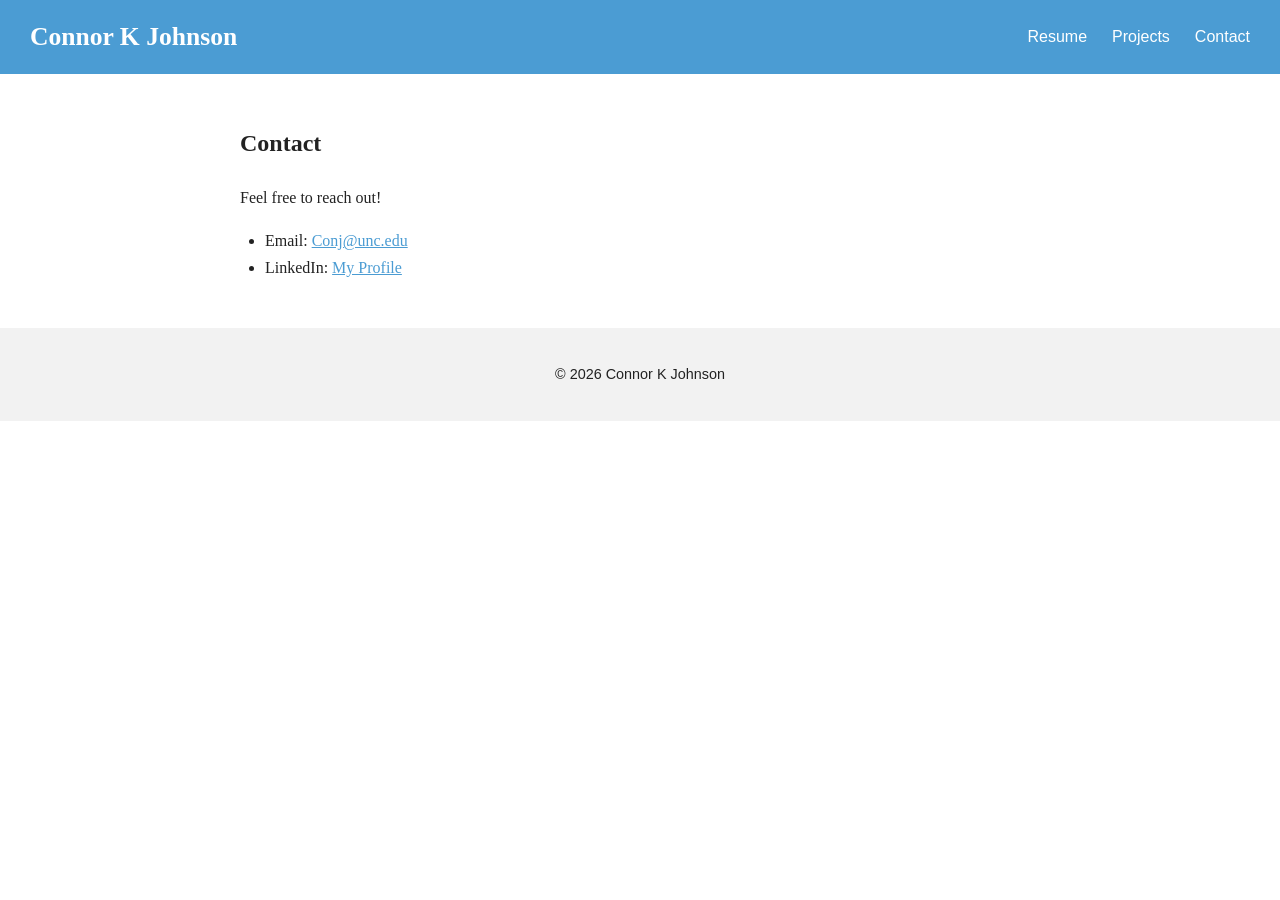
==== contact.html @ 37b4dbf3 "initial commit" ====
<!DOCTYPE html>
<html>
    <head>
        <meta charset="UTF-8">
        <meta name="viewport" content="width=device-width, initial-scale=1.0">
        <title>Contact - Connor K Johnson</title>
        <link rel="stylesheet" href="style.css"/>
    </head>
    <body>
        <header>
            <h1 id="title">Connor K Johnson</h1>
            <nav>
                <ul>
                    <li><a href="resume.html">Resume</a></li>
                    <li><a href="projects.html">Projects</a></li>
                    <li><a href="contact.html">Contact</a></li>
                </ul>
            </nav>
        </header>

        <main>
            <h2>Contact</h2>
            <p>Feel free to reach out!</p>
            <ul class="list">
                <li>Email: <a href="mailto:conj@unc.edu">Conj@unc.edu</a></li>
                <li>LinkedIn: <a href="https://www.linkedin.com/in/connor-johnson-373632433/?isSelfProfile=true">My Profile</a></li>
        </main>

        <footer>
            <p>&copy; 2026 Connor K Johnson</p>
        </footer>
    </body>
</html>
---- style.css ----
body {
    margin: 0;
    font-family: Georgia, "Times New Roman", serif;
    background-color: #ffffff;
    color: #222222;
    line-height: 1.7;
}

header {
    background-color: #4b9cd3;
    padding: 15px 30px;
    display: flex;
    justify-content: space-between;
    align-items: center;
    flex-wrap: wrap;
}

#title {
    margin: 0;
    font-size: 1.6rem;
    color: #ffffff;
}

nav ul {
    list-style: none;
    margin: 0;
    padding: 0;
    display: flex;
    gap: 25px;
}

nav a {
    color: #ffffff;
    text-decoration: none;
    font-family: Arial, sans-serif;
}

nav a:hover {
    text-decoration: underline;
}

main {
    max-width: 800px;
    margin: 0 auto;
    padding: 30px 20px;
}

#intro {
    text-align: center;
}

#intro h2 {
    font-size: 2.5rem;
    margin-bottom: 0;
}

#intro h3 {
    margin-top: 5px;
    color: #4b9cd3;
    font-weight: normal;
}

.profile {
    width: 440px;
    height: 440px;
    object-fit: cover;
    border-radius: 50%;
    margin: 20px 0;
}

blockquote {
    font-style: italic;
    max-width: 650px;
    margin: 20px auto;
    padding: 10px 20px;
    border-left: 4px solid #4b9cd3;
    text-align: left;
    color: #555555;
}

.banner {
    width: 100%;
    height: 220px;
    object-fit: cover;
    margin: 20px 0;
    border-radius: 30px;
}

figure {
    margin: 25px 0;
    text-align: center;
}

figure img {
    max-width: 100%;
    border-radius: 6px;
}

figcaption {
    font-size: 0.9rem;
    color: #666666;
    margin-top: 8px;
}

.list {
    padding-left: 25px;
}

.card {
    border: 1px solid #dddddd;
    border-left: 4px solid #4b9cd3;
    border-radius: 6px;
    padding: 10px 20px;
    margin: 20px 0;
}

main a {
    color: #4b9cd3;
}

footer {
    text-align: center;
    padding: 20px;
    background-color: #f2f2f2;
    font-family: Arial, sans-serif;
    font-size: 0.9rem;
}

@media (max-width: 600px) {
    header {
        flex-direction: column;
        gap: 10px;
    }
}
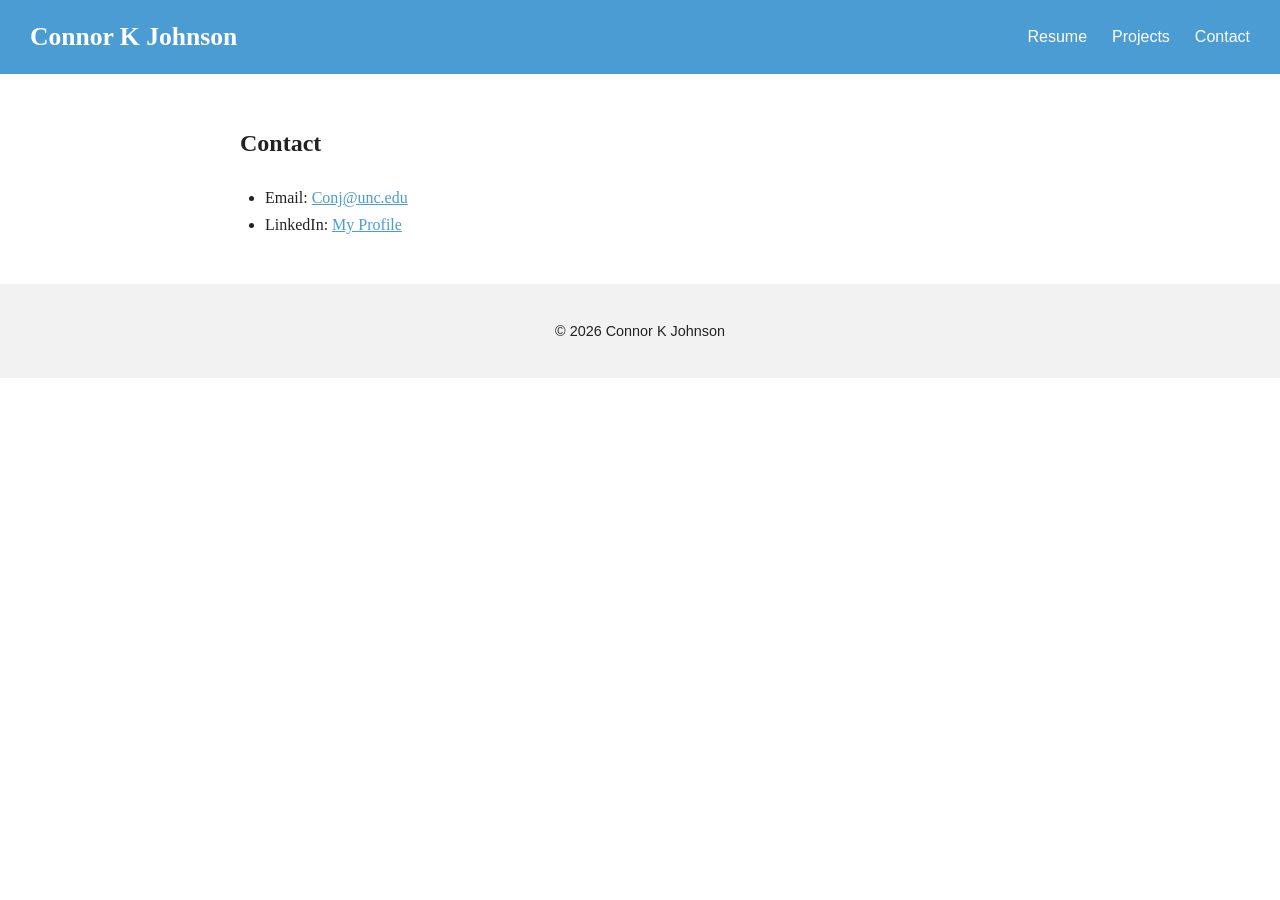
==== commit 1b3b2269: "fixed" ====
--- a/contact.html
+++ b/contact.html
@@ -8,7 +8,7 @@
     </head>
     <body>
         <header>
-            <h1 id="title">Connor K Johnson</h1>
+           <h1 id="title"><a href="index.html">Connor K Johnson</a></h1>
             <nav>
                 <ul>
                     <li><a href="resume.html">Resume</a></li>
@@ -20,7 +20,6 @@
 
         <main>
             <h2>Contact</h2>
-            <p>Feel free to reach out!</p>
             <ul class="list">
                 <li>Email: <a href="mailto:conj@unc.edu">Conj@unc.edu</a></li>
                 <li>LinkedIn: <a href="https://www.linkedin.com/in/connor-johnson-373632433/?isSelfProfile=true">My Profile</a></li>
--- a/style.css
+++ b/style.css
@@ -131,4 +131,33 @@
         flex-direction: column;
         gap: 10px;
     }
+}
+.pdf {
+    width: 100%;
+    height: 900px;
+    border: 1px solid #dddddd;
+    border-radius: 6px;
+}
+
+.button {
+    display: inline-block;
+    background-color: #4b9cd3;
+    color: #ffffff;
+    padding: 10px 20px;
+    border-radius: 6px;
+    text-decoration: none;
+    font-family: Arial, sans-serif;
+}
+
+.button:hover {
+    background-color: #3a82b5;
+}
+
+.note {
+    font-size: 0.9rem;
+    color: #666666;
+}
+#title a {
+    color: #ffffff;
+    text-decoration: none;
 }
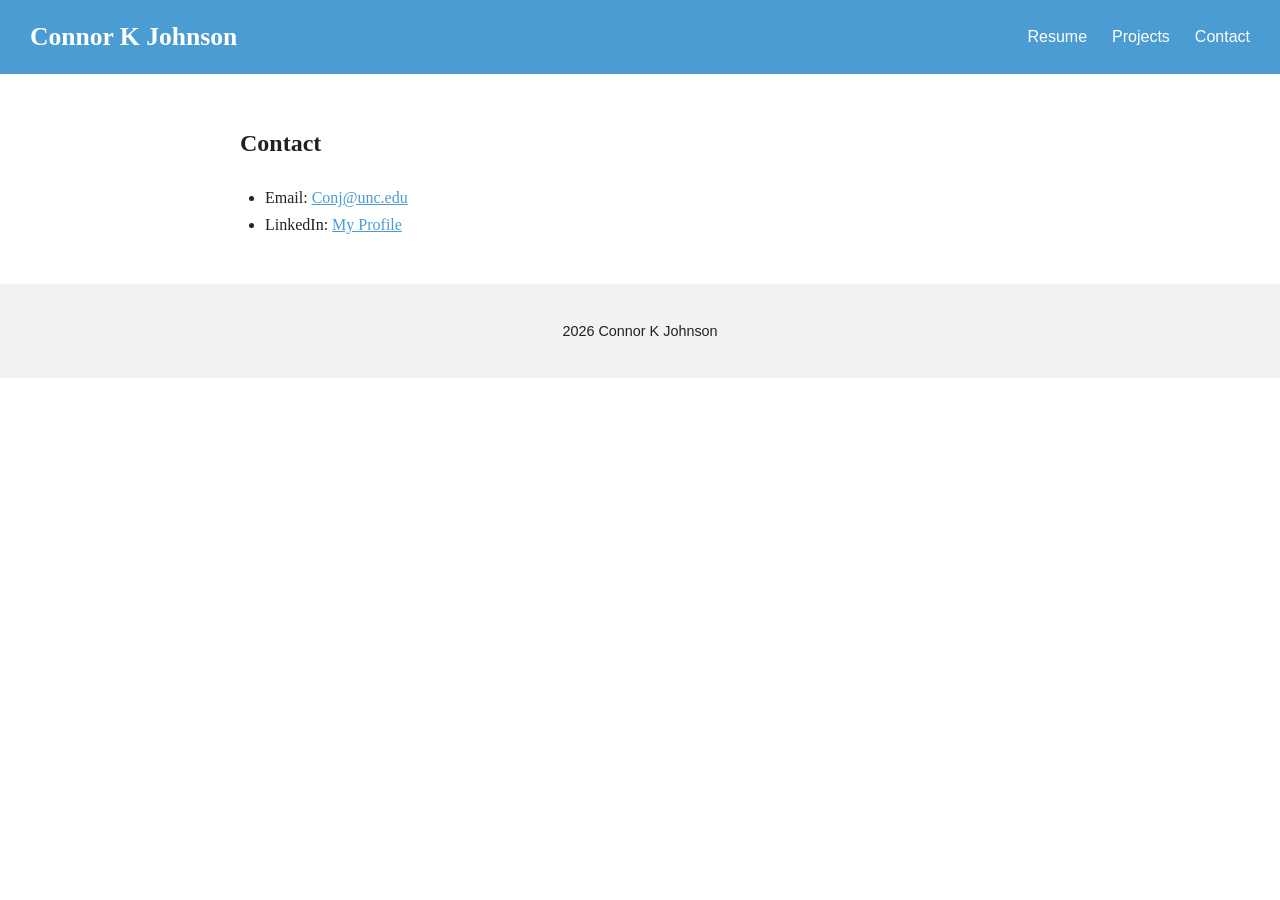
==== commit 512d98ad: "copyright" ====
--- a/contact.html
+++ b/contact.html
@@ -22,11 +22,11 @@
             <h2>Contact</h2>
             <ul class="list">
                 <li>Email: <a href="mailto:conj@unc.edu">Conj@unc.edu</a></li>
-                <li>LinkedIn: <a href="https://www.linkedin.com/in/connor-johnson-373632433/?isSelfProfile=true">My Profile</a></li>
+                <li>LinkedIn: <a href="https://www.linkedin.com/in/connor-johnson-373632433/?isSelfProfile=true" target="_blank" rel="noopener noreferrer">My Profile</a></li>
         </main>
 
         <footer>
-            <p>&copy; 2026 Connor K Johnson</p>
+            <p>2026 Connor K Johnson</p>
         </footer>
     </body>
 </html>
